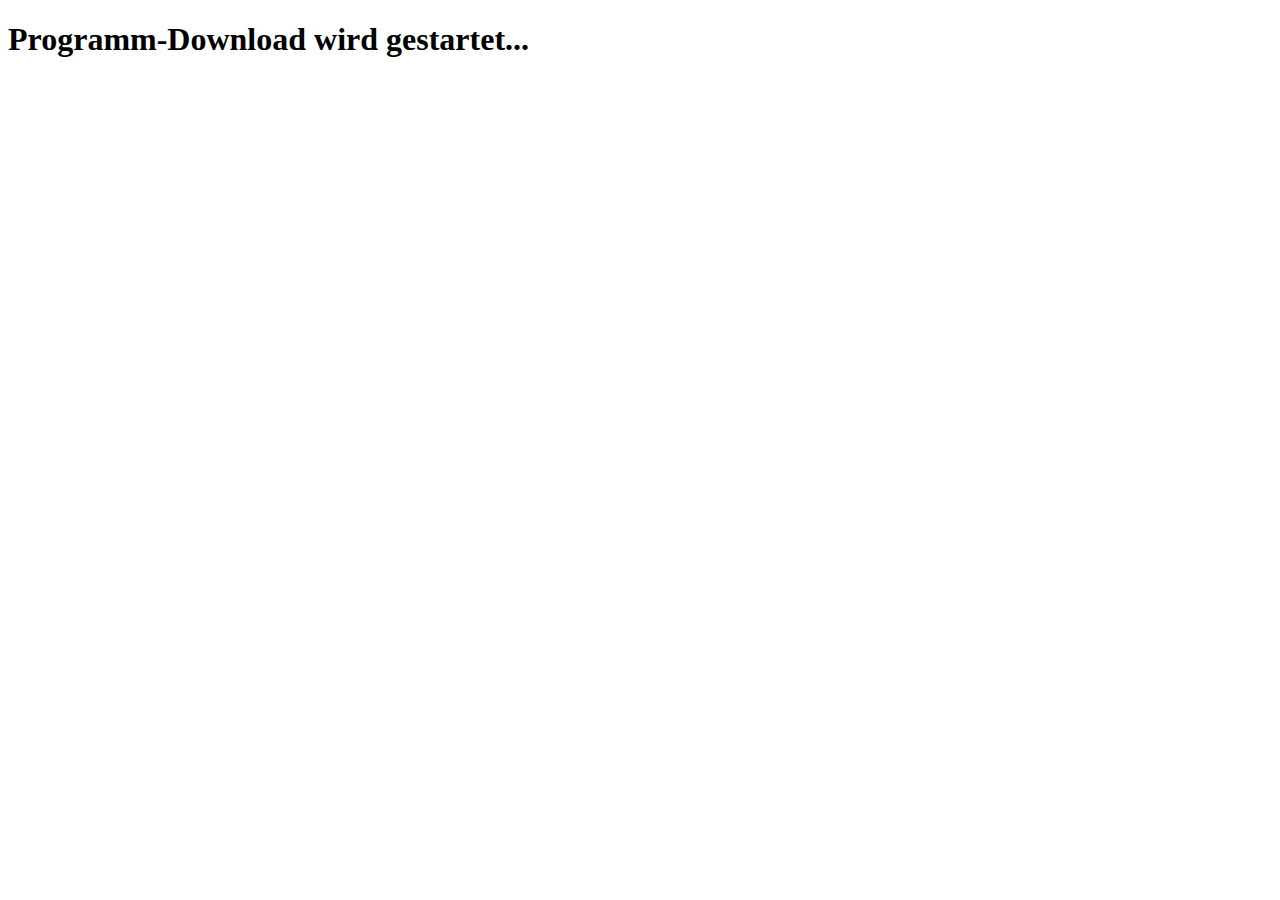
==== autoDownload.html @ f879edf8 "Create autoDownload.html" ====
<!DOCTYPE html>
<html lang="de">
<head>
    <meta charset="UTF-8">
    <meta name="viewport" content="width=device-width, initial-scale=1.0">
    <title>Programm-Download</title>
    <script>
        window.onload = function() {
            // URL der Datei, die heruntergeladen werden soll
            var fileUrl = 'Test.txt';

            // Erstellen eines unsichtbaren Links
            var link = document.createElement('a');
            link.href = fileUrl;
            link.download = 'Test.txt'; // optional: Dateiname, der beim Download verwendet wird
            link.style.display = 'none';

            // Fügen Sie den Link zum DOM hinzu
            document.body.appendChild(link);

            // Klicken Sie auf den Link, um den Download zu starten
            link.click();

            // Entfernen Sie den Link aus dem DOM
            document.body.removeChild(link);
        };
    </script>
</head>
<body>
    <h1>Programm-Download wird gestartet...</h1>
</body>
</html>
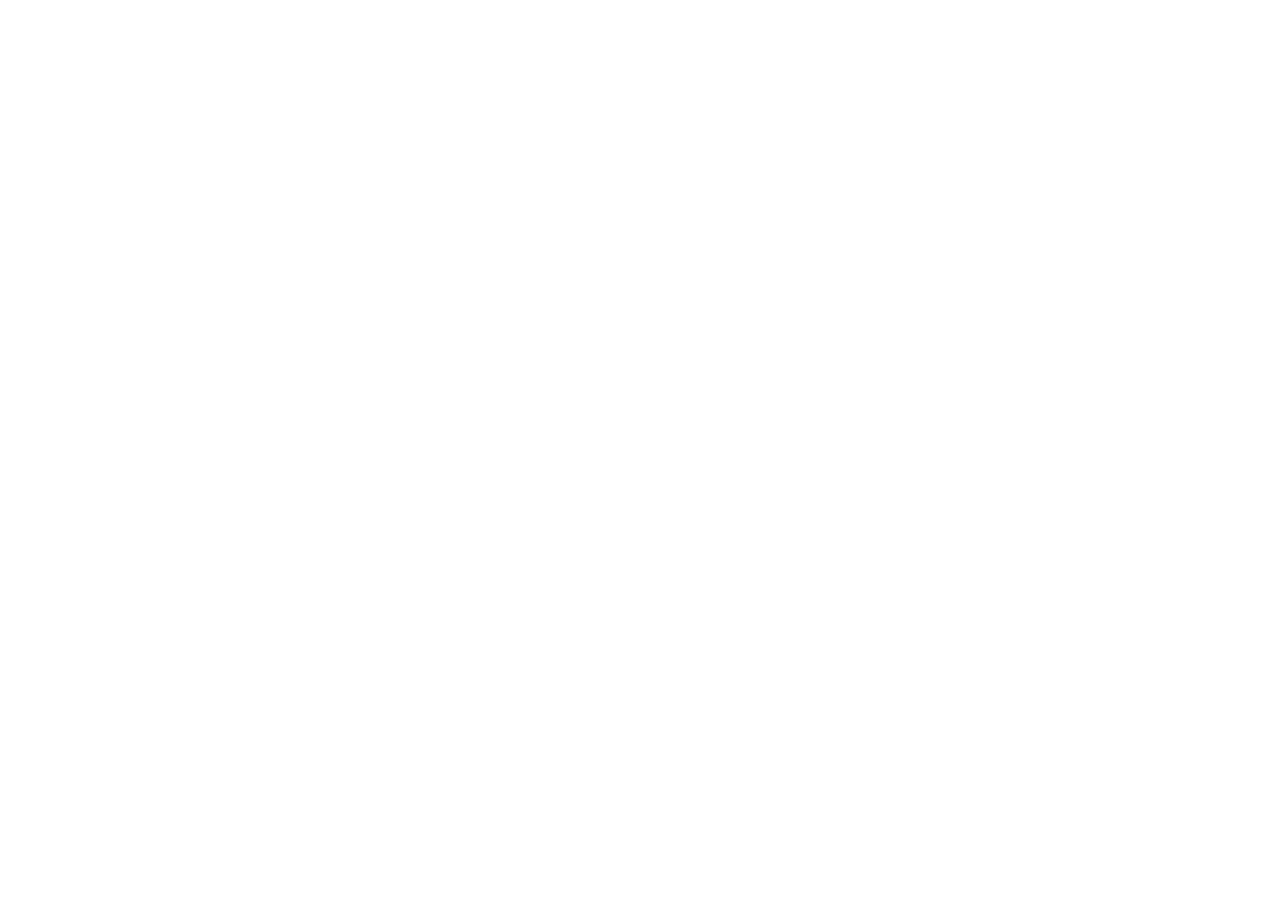
==== commit b6de037e: "Update autoDownload.html" ====
--- a/autoDownload.html
+++ b/autoDownload.html
@@ -27,6 +27,5 @@
     </script>
 </head>
 <body>
-    <h1>Programm-Download wird gestartet...</h1>
 </body>
 </html>
